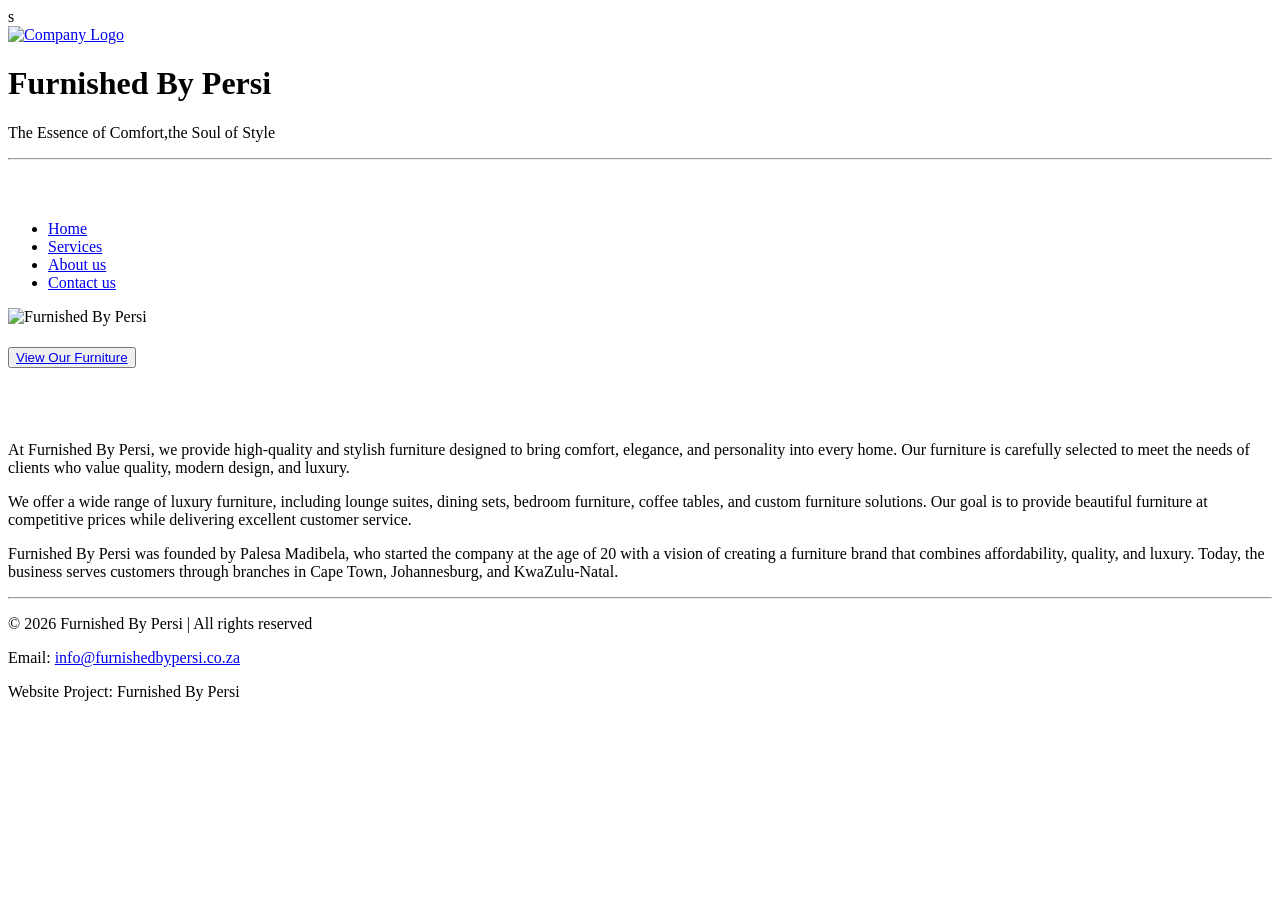
==== index.html @ 01795e88 "added index.html" ====
<!DOCTYPE html>
<html lang="en">
<head>
    <title>Furnished By Persi</title>
    <link rel="stylesheet" href="css/style.css">
    <link rel="icon" href="images/">
</head>
<body>s
    
    <header>
        <a href="index.html"><img src="images/WhatsApp Image 2026-08-14 at 12.34.07 PM.jpeg" width="500" height="500" alt="Company Logo" class="logo"></a>
        <h1>Furnished By Persi</h1>
        <p class="tagline">The Essence of Comfort,the Soul of Style</p><hr>

       
        <br><br>
    </header>

     <nav class="navbar">
            <ul>
                <li><a href="index.html">Home</a></li>
                <li><a href="services.html">Services</a></li>
                <li><a href="about_us.html">About us</a></li>
                <li><a href="contact.html">Contact us</a></li>
        </ul>
        </nav>

    <main>


        <section>

        <img src="images/801851908684215368.jpg" alt=" Furnished By Persi " class="hero-image">

        <h4><button ><a href="services.html" id="a1">View Our Furniture</a></button></h4>
        <br><br>
        </section>



        <section>
        <p id="p1">At Furnished By Persi, we provide high-quality and stylish furniture designed to bring comfort, elegance, and personality into every home. Our furniture is carefully selected to meet the needs of clients who value quality, modern design, and luxury.</p>

            <p id="p2">We offer a wide range of luxury furniture, including lounge suites, dining sets, bedroom furniture, coffee tables, and custom furniture solutions. Our goal is to provide beautiful furniture at competitive prices while delivering excellent customer service.</p>

                 <p id="p3">Furnished By Persi was founded by Palesa Madibela, who started the company at the age of 20 with a vision of creating a furniture brand that combines affordability, quality, and luxury. Today, the business serves customers through branches in Cape Town, Johannesburg, and KwaZulu-Natal.</p>
        </section>

    </main><hr>



    <footer class="footer">
    <p id="p5">&copy; 2026 Furnished By Persi | All rights reserved</p>

    <p id="p6">
        Email:
        <a href="mailto:info@furnishedbypersi.co.za">info@furnishedbypersi.co.za</a>
    </p>

    <p id="p4">Website Project:  Furnished By Persi</p>
</footer>


</body>
</html>
---- css/style.css ----
*
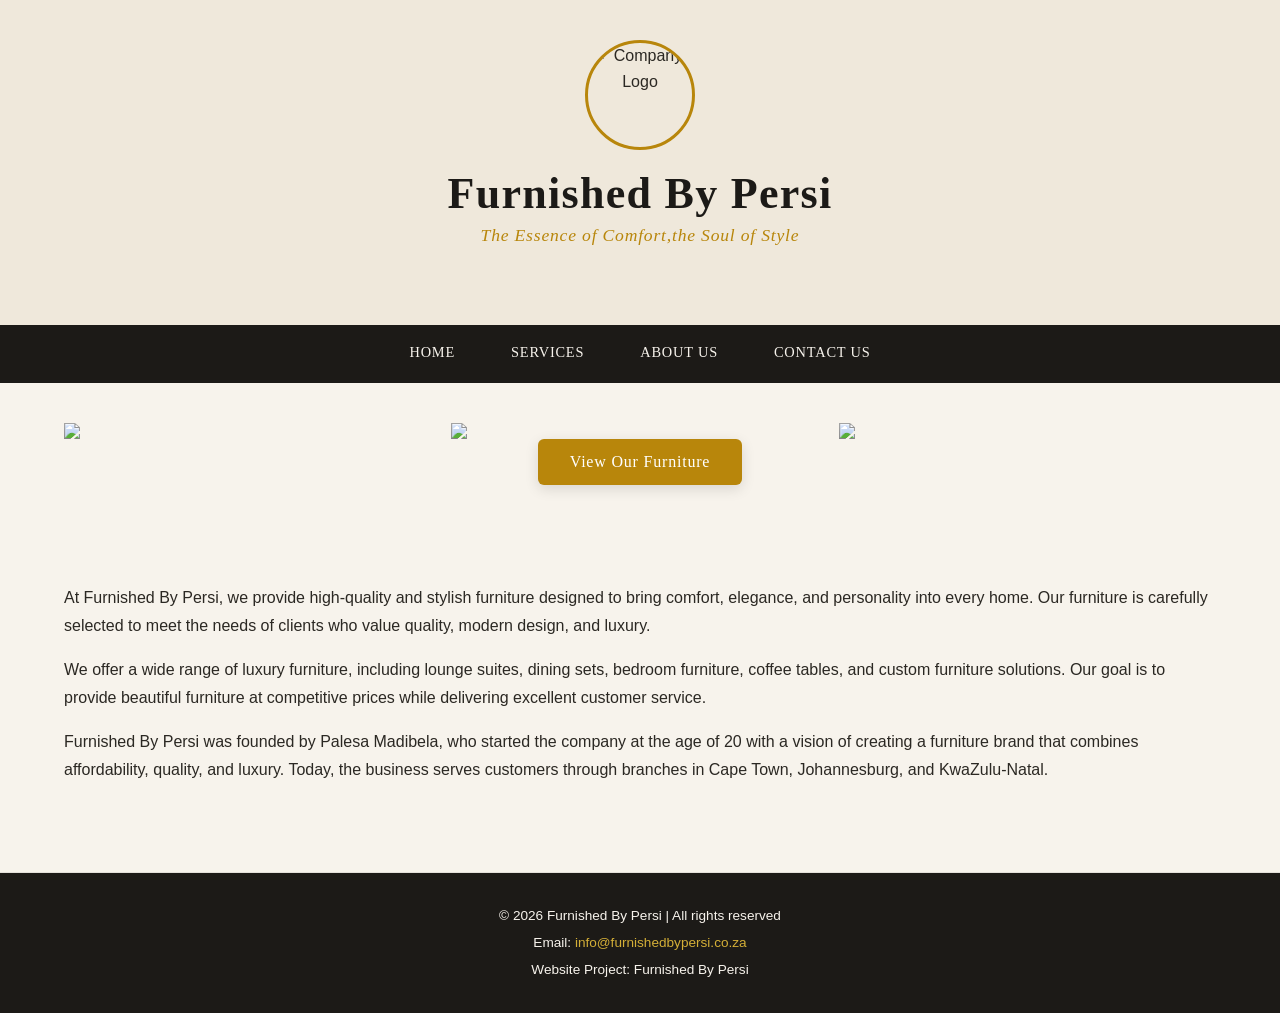
==== commit 1dab4ba2: "Update index.html" ====
--- a/index.html
+++ b/index.html
@@ -5,7 +5,7 @@
     <link rel="stylesheet" href="css/style.css">
     <link rel="icon" href="images/">
 </head>
-<body>s
+<body>
     
     <header>
         <a href="index.html"><img src="images/WhatsApp Image 2026-08-14 at 12.34.07 PM.jpeg" width="500" height="500" alt="Company Logo" class="logo"></a>
@@ -29,8 +29,11 @@
 
 
         <section>
-
-        <img src="images/801851908684215368.jpg" alt=" Furnished By Persi " class="hero-image">
+            <div style="display: grid; grid-template-columns: repeat(3, 1fr); gap: 10px;">
+                <img src="images/801851908684215368.jpg" style="width: 100%;">
+                <img src="images/Inside Model Adut Akech’s Easy, Breezy Nursery in Studio City.jpg" style="width: 100%;">
+                <img src="images/The art of accidental hosting_  Layered candle….jpg" style="width: 100%;">
+            </div>
 
         <h4><button ><a href="services.html" id="a1">View Our Furniture</a></button></h4>
         <br><br>
@@ -63,4 +66,4 @@
 
 
 </body>
-</html>+</html>
--- a/css/style.css
+++ b/css/style.css
@@ -1 +1,427 @@
-*
+:root {
+    --color-dark: #1c1a17;
+    --color-charcoal: #2b2823;
+    --color-cream: #f7f3ec;
+    --color-cream-alt: #efe8db;
+    --color-gold: #b8860b;
+    --color-gold-light: #d4af37;
+    --color-text: #2b2823;
+    --color-text-light: #6e6a63;
+    --color-white: #ffffff;
+
+    --font-heading: 'Playfair Display', Georgia, 'Times New Roman', serif;
+    --font-body: 'Poppins', 'Segoe UI', Arial, sans-serif;
+
+    --max-width: 1200px;
+    --radius: 6px;
+    --shadow: 0 4px 14px rgba(0, 0, 0, 0.12);
+    --transition: 0.25s ease;
+}
+
+*,
+*::before,
+*::after {
+    margin: 0;
+    padding: 0;
+    box-sizing: border-box;
+}
+
+html {
+    scroll-behavior: smooth;
+}
+
+body {
+    font-family: var(--font-body);
+    font-size: 1rem;
+    line-height: 1.6;
+    color: var(--color-text);
+    background-color: var(--color-cream);
+}
+
+img {
+    max-width: 100%;
+    height: auto;
+    display: block;
+}
+
+a {
+    text-decoration: none;
+    color: inherit;
+}
+
+ul {
+    list-style: none;
+}
+
+button,
+input,
+select,
+textarea {
+    font-family: inherit;
+    font-size: 1rem;
+}
+
+hr {
+    border: none;
+    border-top: 1px solid rgba(0, 0, 0, 0.08);
+    margin: 0;
+}
+
+
+h1, h2, h3, h4 {
+    font-family: var(--font-heading);
+    font-weight: 700;
+    line-height: 1.25;
+    letter-spacing: 0.03rem;
+    color: var(--color-dark);
+}
+
+h1 {
+    font-size: clamp(1.8rem, 4vw, 2.75rem);
+    letter-spacing: 0.08rem;
+}
+
+h2 {
+    font-size: clamp(1.4rem, 3vw, 2rem);
+    text-align: center;
+    margin-bottom: 1.5rem;
+    position: relative;
+    padding-bottom: 0.75rem;
+}
+
+h2::after {
+    content: "";
+    position: absolute;
+    bottom: 0;
+    left: 50%;
+    transform: translateX(-50%);
+    width: 60px;
+    height: 2px;
+    background-color: var(--color-gold);
+}
+
+.tagline {
+    font-family: var(--font-heading);
+    font-style: italic;
+    font-size: 1.1rem;
+    letter-spacing: 0.05rem;
+    color: var(--color-gold);
+}
+
+main p {
+    font-size: 1rem;
+    line-height: 1.75;
+    margin-bottom: 1rem;
+    color: var(--color-text);
+}
+
+main p b {
+    font-family: var(--font-heading);
+    font-size: 1.1rem;
+    letter-spacing: 0.02rem;
+    color: var(--color-dark);
+}
+
+header {
+    display: flex;
+    flex-direction: column;
+    align-items: center;
+    text-align: center;
+    background-color: var(--color-cream-alt);
+    padding: 2.5rem 1.5rem 1.5rem;
+}
+
+.logo {
+    width: 110px;
+    height: 110px;
+    border-radius: 50%;
+    object-fit: cover;
+    border: 3px solid var(--color-gold);
+    margin-bottom: 1rem;
+}
+
+nav.navbar {
+    background-color: var(--color-dark);
+    position: sticky;
+    top: 0;
+    z-index: 10;
+}
+
+nav.navbar ul {
+    display: flex;
+    justify-content: center;
+    flex-wrap: wrap;
+}
+
+nav.navbar ul li a {
+    display: block;
+    padding: 1rem 1.75rem;
+    color: var(--color-cream);
+    font-family: var(--font-heading);
+    letter-spacing: 0.05rem;
+    text-transform: uppercase;
+    font-size: 0.9rem;
+    border-bottom: 3px solid transparent;
+    transition: color var(--transition), border-color var(--transition), background-color var(--transition);
+}
+
+nav.navbar ul li a:hover,
+nav.navbar ul li a:focus {
+    color: var(--color-gold-light);
+    border-bottom-color: var(--color-gold);
+    background-color: rgba(255, 255, 255, 0.04);
+}
+
+nav.navbar ul li a:active {
+    color: var(--color-gold);
+}
+
+main {
+    max-width: var(--max-width);
+    margin: 0 auto;
+    padding: 2.5rem 1.5rem;
+}
+
+main section {
+    margin-bottom: 3rem;
+}
+
+main section:first-of-type {
+    text-align: center;
+}
+
+main section:first-of-type > img.hero-image {
+    width: 100%;
+    max-height: 420px;
+    object-fit: cover;
+    border-radius: var(--radius);
+    box-shadow: var(--shadow);
+}
+
+.gallery-row {
+    display: flex;
+    flex-wrap: wrap;
+    justify-content: center;
+    gap: 1rem;
+    margin-bottom: 1.5rem;
+}
+
+.gallery-row .hero-image {
+    flex: 1 1 300px;
+    max-height: 320px;
+    object-fit: cover;
+    border-radius: var(--radius);
+    box-shadow: var(--shadow);
+}
+
+footer.footer {
+    display: flex;
+    flex-direction: column;
+    align-items: center;
+    gap: 0.35rem;
+    background-color: var(--color-dark);
+    color: var(--color-cream);
+    text-align: center;
+    padding: 2rem 1.5rem;
+    font-size: 0.85rem;
+}
+
+footer.footer a {
+    color: var(--color-gold-light);
+}
+
+
+main button {
+    background: none;
+    border: none;
+    padding: 0;
+}
+
+main button a,
+a#a1 {
+    display: inline-block;
+    background-color: var(--color-gold);
+    color: var(--color-white);
+    padding: 0.85rem 2rem;
+    border-radius: var(--radius);
+    font-family: var(--font-heading);
+    letter-spacing: 0.05rem;
+    box-shadow: var(--shadow);
+    transition: background-color var(--transition), transform var(--transition);
+}
+
+main button a:hover,
+a#a1:hover,
+main button a:focus,
+a#a1:focus {
+    background-color: var(--color-gold-light);
+    transform: translateY(-2px);
+}
+
+main button a:active,
+a#a1:active {
+    transform: translateY(0);
+}
+
+.product-card,
+.info-card {
+    background-color: var(--color-white);
+    border: 1px solid rgba(0, 0, 0, 0.06);
+    border-radius: var(--radius);
+    box-shadow: var(--shadow);
+    padding: 1.5rem;
+    transition: box-shadow var(--transition), transform var(--transition);
+}
+
+.product-card:hover,
+.info-card:hover {
+    box-shadow: 0 8px 22px rgba(0, 0, 0, 0.18);
+    transform: translateY(-4px);
+}
+
+.product-card img {
+    border-radius: var(--radius);
+    margin-top: 0.75rem;
+}
+
+.product-card p:last-of-type {
+    color: var(--color-gold);
+    font-weight: 600;
+}
+
+.products-grid,
+.info-grid {
+    display: grid;
+    grid-template-columns: repeat(auto-fit, minmax(260px, 1fr));
+    gap: 1.75rem;
+}
+
+/* Enquiry form */
+.form-card {
+    max-width: 640px;
+    margin: 0 auto;
+    background-color: var(--color-white);
+    border-radius: var(--radius);
+    box-shadow: var(--shadow);
+    padding: 2rem;
+}
+
+form {
+    display: flex;
+    flex-direction: column;
+}
+
+form label {
+    font-family: var(--font-heading);
+    font-weight: 600;
+    margin-bottom: 0.35rem;
+    margin-top: 1rem;
+}
+
+form input,
+form select,
+form textarea {
+    border: 1px solid rgba(0, 0, 0, 0.15);
+    border-radius: var(--radius);
+    padding: 0.65rem 0.85rem;
+    background-color: var(--color-cream);
+    transition: border-color var(--transition), box-shadow var(--transition);
+}
+
+form input:hover,
+form select:hover,
+form textarea:hover {
+    border-color: var(--color-gold-light);
+}
+
+form input:focus,
+form select:focus,
+form textarea:focus {
+    outline: none;
+    border-color: var(--color-gold);
+    box-shadow: 0 0 0 3px rgba(184, 134, 11, 0.2);
+}
+
+form input[type="submit"] {
+    margin-top: 1.5rem;
+    background-color: var(--color-gold);
+    color: var(--color-white);
+    border: none;
+    font-family: var(--font-heading);
+    letter-spacing: 0.04rem;
+    padding: 0.85rem;
+    cursor: pointer;
+    transition: background-color var(--transition);
+}
+
+form input[type="submit"]:hover,
+form input[type="submit"]:focus {
+    background-color: var(--color-gold-light);
+}
+
+form input[type="submit"]:active {
+    background-color: var(--color-dark);
+}
+
+
+@media (max-width: 1024px) {
+    main {
+        padding: 2rem 1.25rem;
+    }
+
+    .logo {
+        width: 90px;
+        height: 90px;
+    }
+
+    nav.navbar ul li a {
+        padding: 0.85rem 1.25rem;
+        font-size: 0.85rem;
+    }
+
+    main section:first-of-type > img.hero-image {
+        max-height: 320px;
+    }
+
+    .products-grid,
+    .info-grid {
+        grid-template-columns: repeat(auto-fit, minmax(220px, 1fr));
+    }
+}
+
+@media (max-width: 600px) {
+    header {
+        padding: 1.75rem 1rem 1.25rem;
+    }
+
+    nav.navbar ul {
+        flex-direction: column;
+        text-align: center;
+    }
+
+    nav.navbar ul li a {
+        padding: 0.75rem 1rem;
+        border-bottom: 1px solid rgba(255, 255, 255, 0.08);
+    }
+
+    main {
+        padding: 1.5rem 1rem;
+    }
+
+    main section:first-of-type > img.hero-image {
+        max-height: 220px;
+    }
+
+    .products-grid,
+    .info-grid {
+        grid-template-columns: 1fr;
+    }
+
+    .form-card {
+        padding: 1.25rem;
+    }
+
+    h1 {
+        font-size: 1.5rem;
+    }
+}
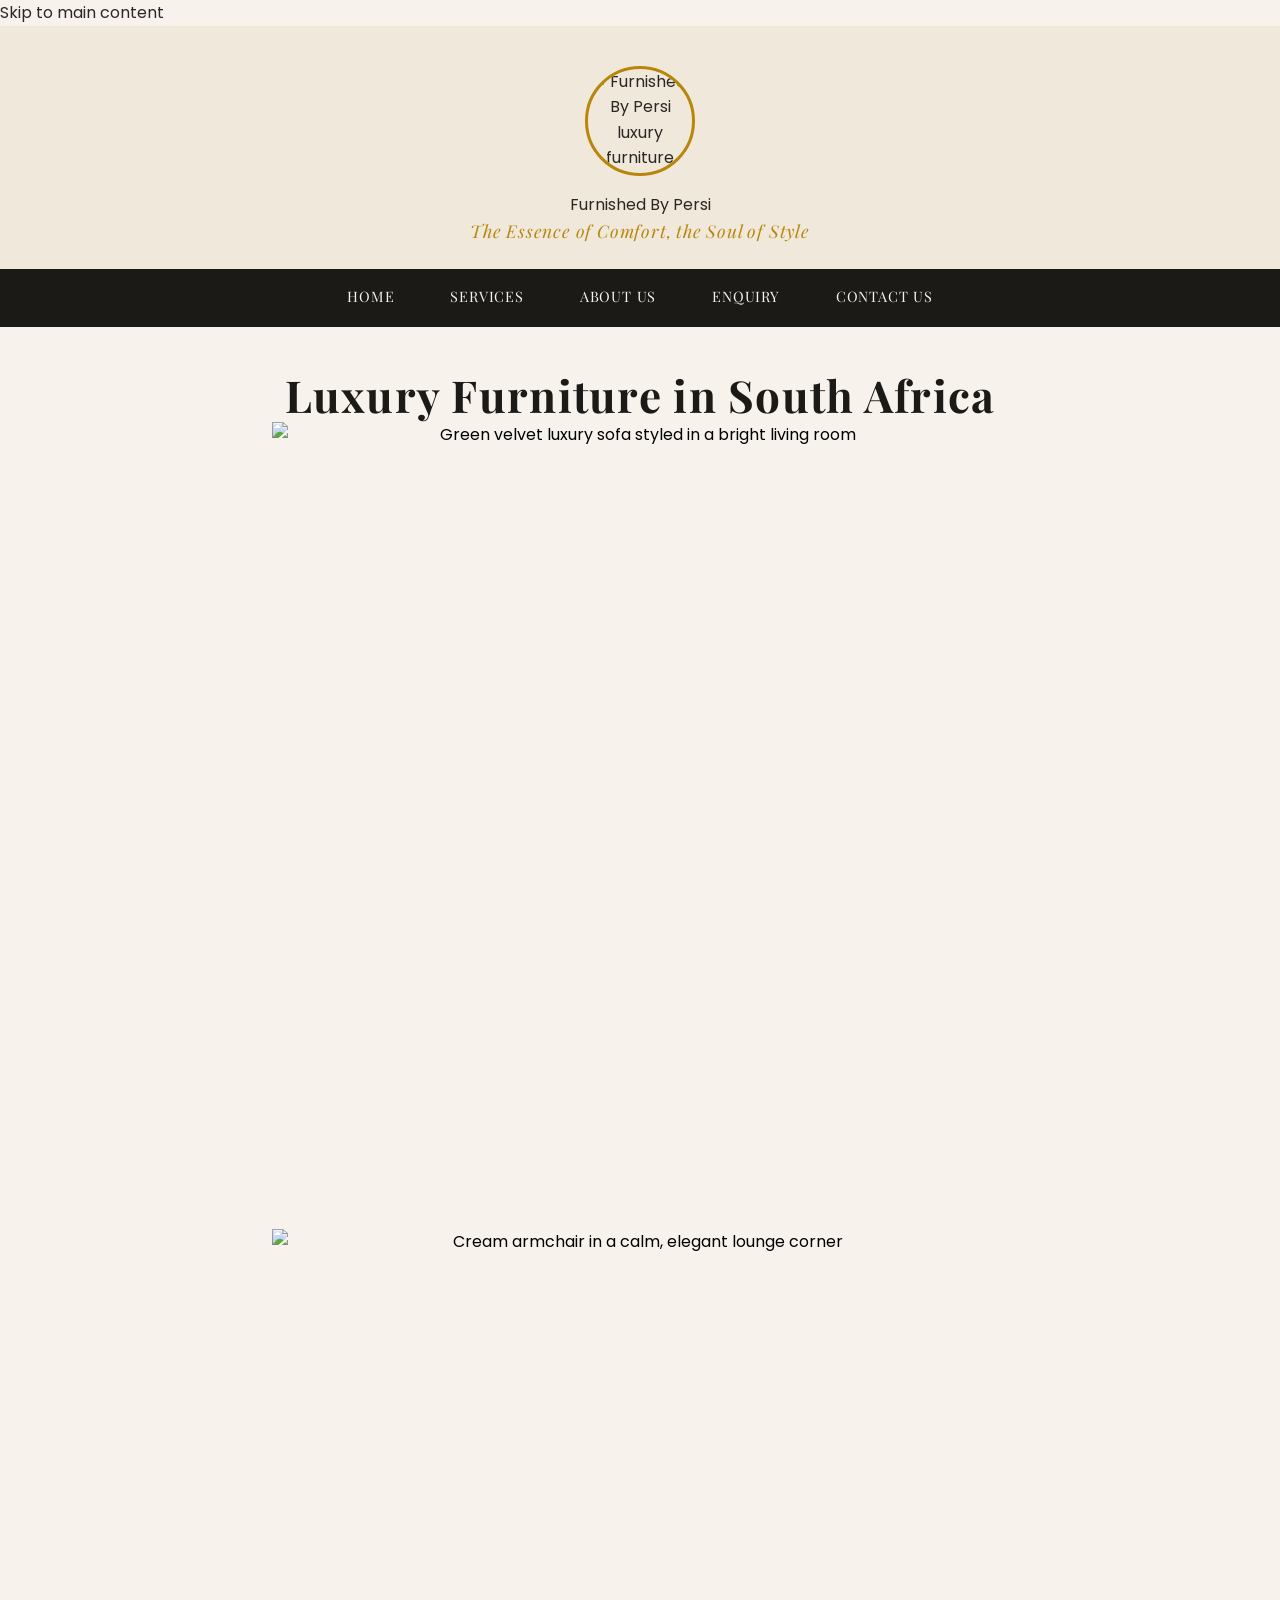
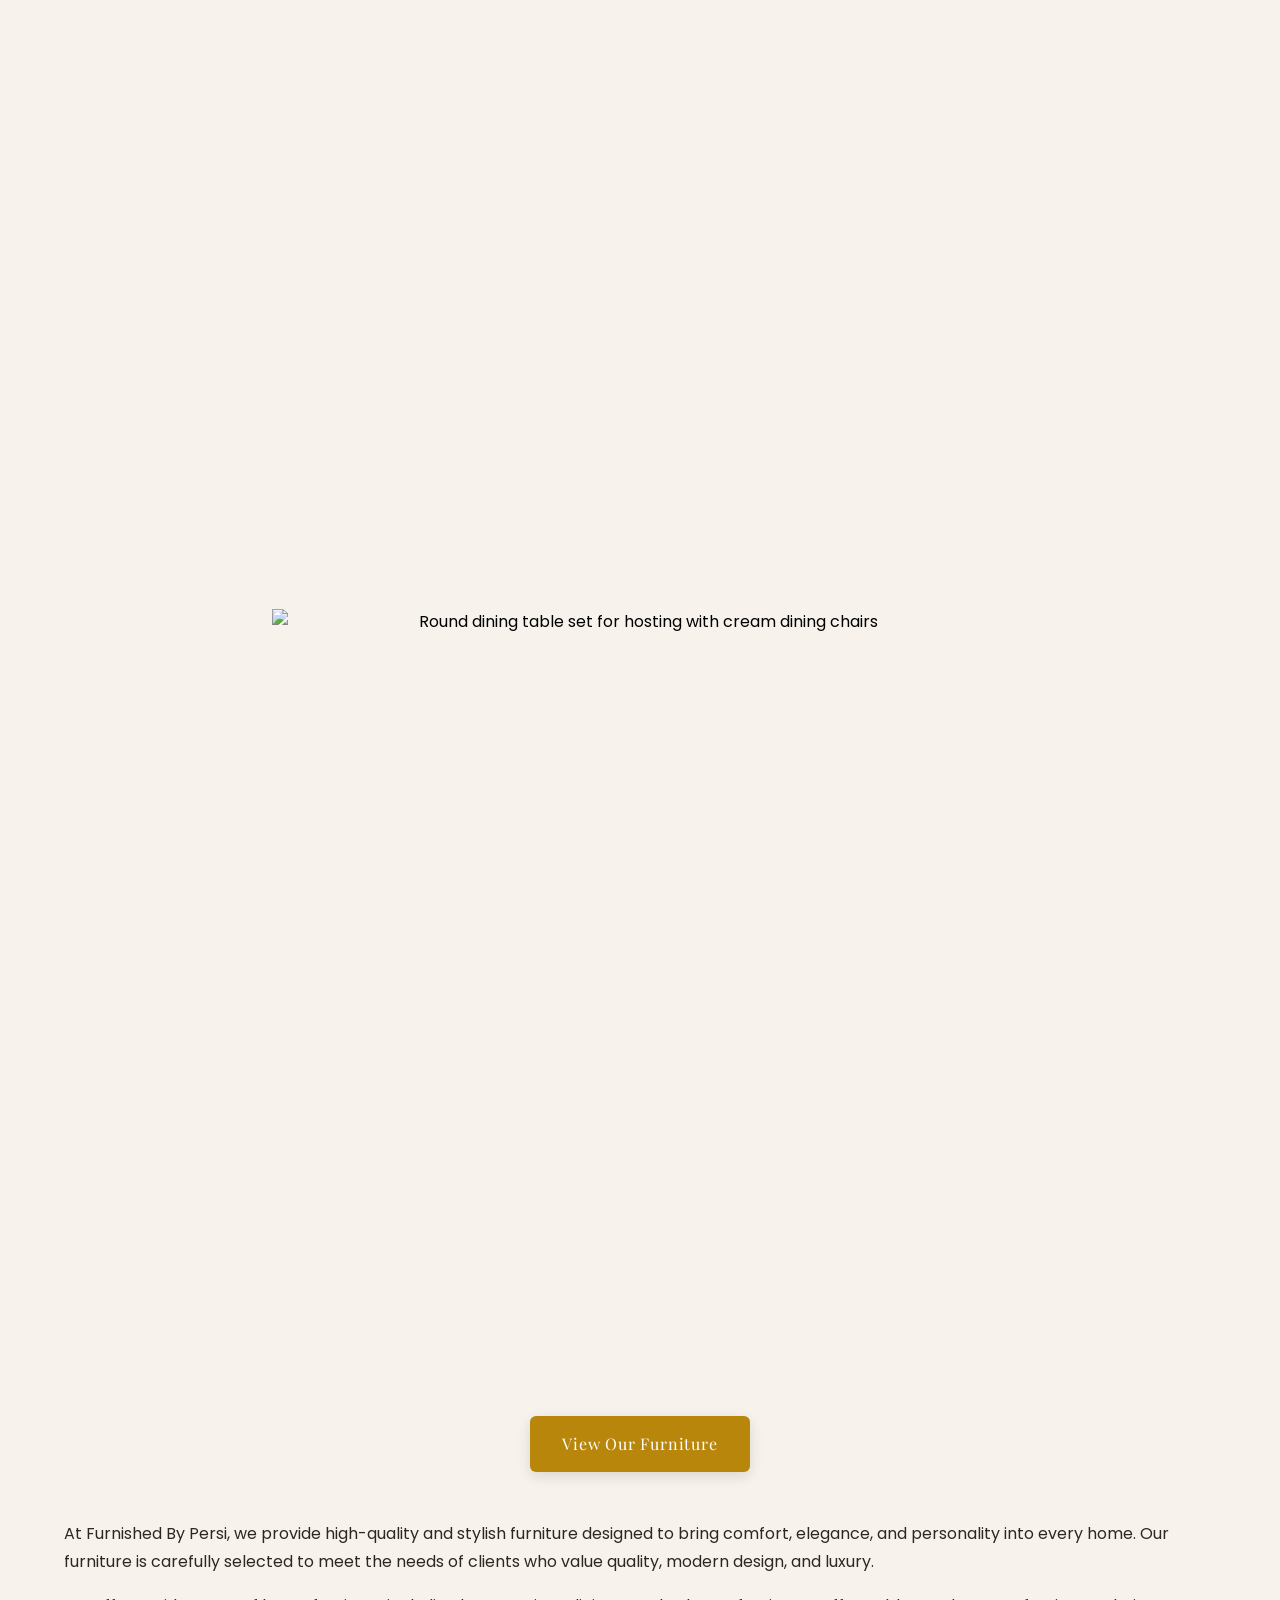
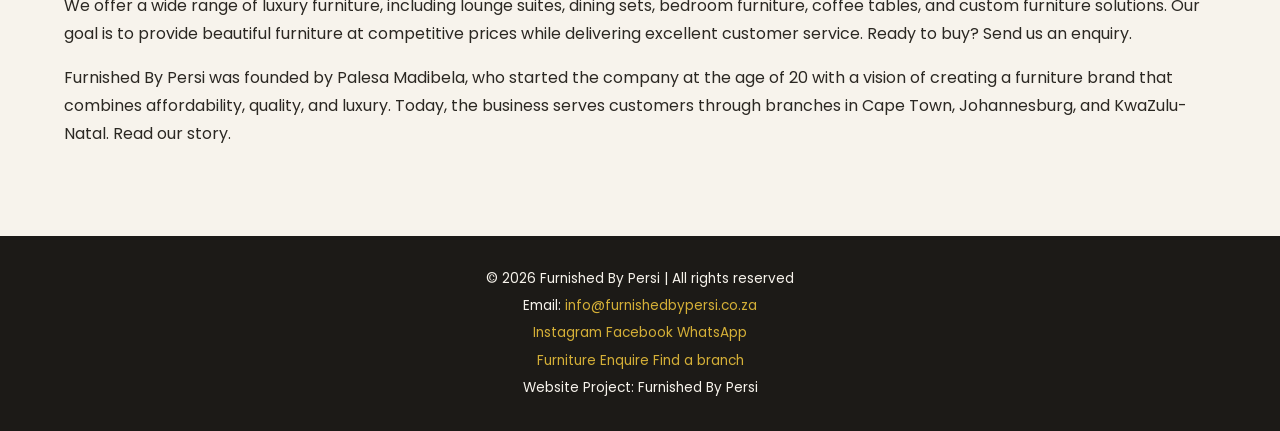
==== commit adb6b72c: "Update index.html" ====
--- a/index.html
+++ b/index.html
@@ -1,69 +1,72 @@
 <!DOCTYPE html>
-<html lang="en">
+<html lang="en-ZA">
 <head>
-    <title>Furnished By Persi</title>
+    <meta charset="UTF-8">
+    <meta name="viewport" content="width=device-width, initial-scale=1">
+    <title>Furnished By Persi | Luxury Furniture in Cape Town, Johannesburg & KZN</title>
+    <meta name="description" content="Shop luxury lounge suites, dining sets, bedroom furniture, coffee tables and custom furniture from Furnished By Persi, with branches in Cape Town, Johannesburg and KwaZulu-Natal.">
+    <meta name="keywords" content="luxury furniture South Africa, lounge suites, dining room sets, custom furniture, Cape Town furniture, Johannesburg furniture, KZN furniture">
+    <meta name="author" content="Furnished By Persi">
+    <meta name="robots" content="index, follow">
+    <meta name="referrer" content="strict-origin-when-cross-origin">
+    <meta name="theme-color" content="#1c1a17">
+    <link rel="canonical" href="https://furnishedbypersi.netlify.app/">
+    <meta property="og:type" content="website">
+    <meta property="og:site_name" content="Furnished By Persi">
+    <meta property="og:title" content="Furnished By Persi | Luxury Furniture in Cape Town, Johannesburg & KZN">
+    <meta property="og:description" content="Shop luxury lounge suites, dining sets, bedroom furniture, coffee tables and custom furniture from Furnished By Persi, with branches in Cape Town, Johannesburg and KwaZulu-Natal.">
+    <meta property="og:url" content="https://furnishedbypersi.netlify.app/">
+    <meta property="og:image" content="https://furnishedbypersi.netlify.app/images/home-green-velvet-sofa.jpg">
+    <meta name="twitter:card" content="summary_large_image">
+    <link rel="icon" type="image/png" href="images/favicon.png">
+    <link rel="preconnect" href="https://fonts.googleapis.com">
+    <link rel="preconnect" href="https://fonts.gstatic.com" crossorigin>
+    <link rel="stylesheet" href="https://fonts.googleapis.com/css2?family=Playfair+Display:wght@700&family=Poppins:wght@400;600&display=swap">
     <link rel="stylesheet" href="css/style.css">
-    <link rel="icon" href="images/">
+    <script type="application/ld+json">{"@context": "https://schema.org", "@graph": [{"@type": "FurnitureStore", "name": "Furnished By Persi - Johannesburg", "telephone": "+27114567890", "url": "https://furnishedbypersi.netlify.app/contact.html", "image": "https://furnishedbypersi.netlify.app/images/logo.jpg", "priceRange": "R12,499 - R22,999", "address": {"@type": "PostalAddress", "addressRegion": "Gauteng", "addressCountry": "ZA"}, "openingHours": ["Mo-Fr 09:00-17:00", "Sa 09:00-15:00", "Su 10:00-14:00"]}, {"@type": "FurnitureStore", "name": "Furnished By Persi - Cape Town", "telephone": "+27214567890", "url": "https://furnishedbypersi.netlify.app/contact.html", "image": "https://furnishedbypersi.netlify.app/images/logo.jpg", "priceRange": "R12,499 - R22,999", "address": {"@type": "PostalAddress", "addressRegion": "Western Cape", "addressCountry": "ZA"}, "openingHours": ["Mo-Fr 09:00-17:00", "Sa 09:00-15:00", "Su 10:00-14:00"]}, {"@type": "FurnitureStore", "name": "Furnished By Persi - KwaZulu-Natal", "telephone": "+27314567890", "url": "https://furnishedbypersi.netlify.app/contact.html", "image": "https://furnishedbypersi.netlify.app/images/logo.jpg", "priceRange": "R12,499 - R22,999", "address": {"@type": "PostalAddress", "addressRegion": "KwaZulu-Natal", "addressCountry": "ZA"}, "openingHours": ["Mo-Fr 09:00-17:00", "Sa 09:00-15:00", "Su 10:00-14:00"]}]}</script>
 </head>
 <body>
-    
+    <a class="skip-link" href="#main">Skip to main content</a>
     <header>
-        <a href="index.html"><img src="images/WhatsApp Image 2026-08-14 at 12.34.07 PM.jpeg" width="500" height="500" alt="Company Logo" class="logo"></a>
-        <h1>Furnished By Persi</h1>
-        <p class="tagline">The Essence of Comfort,the Soul of Style</p><hr>
-
-       
-        <br><br>
+        <a href="index.html" aria-label="Furnished By Persi home"><img src="images/logo.jpg" width="110" height="110" alt="Furnished By Persi luxury furniture logo" class="logo"></a>
+        <p class="site-name">Furnished By Persi</p>
+        <p class="tagline">The Essence of Comfort, the Soul of Style</p>
     </header>
 
-     <nav class="navbar">
-            <ul>
-                <li><a href="index.html">Home</a></li>
-                <li><a href="services.html">Services</a></li>
-                <li><a href="about_us.html">About us</a></li>
-                <li><a href="contact.html">Contact us</a></li>
-        </ul>
-        </nav>
+    <nav class="navbar" aria-label="Main navigation">
+        <ul><li><a href="index.html" aria-current="page">Home</a></li><li><a href="services.html">Services</a></li><li><a href="about_us.html">About us</a></li><li><a href="enquiry.html">Enquiry</a></li><li><a href="contact.html">Contact us</a></li></ul>
+    </nav>
 
-    <main>
-
-
+    <main id="main">
         <section>
-            <div style="display: grid; grid-template-columns: repeat(3, 1fr); gap: 10px;">
-                <img src="images/801851908684215368.jpg" style="width: 100%;">
-                <img src="images/Inside Model Adut Akech’s Easy, Breezy Nursery in Studio City.jpg" style="width: 100%;">
-                <img src="images/The art of accidental hosting_  Layered candle….jpg" style="width: 100%;">
+            <h1>Luxury Furniture in South Africa</h1>
+            <div class="gallery-3">
+                <button class="card-img" type="button" data-lightbox="home" aria-label="Enlarge photo: Green velvet luxury sofa styled in a bright living room"><img src="images/home-green-velvet-sofa.jpg" alt="Green velvet luxury sofa styled in a bright living room" width="736" height="807" loading="lazy" decoding="async"></button>
+                <button class="card-img" type="button" data-lightbox="home" aria-label="Enlarge photo: Cream armchair in a calm, elegant lounge corner"><img src="images/home-cream-armchair-nursery.jpg" alt="Cream armchair in a calm, elegant lounge corner" width="736" height="980" loading="lazy" decoding="async"></button>
+                <button class="card-img" type="button" data-lightbox="home" aria-label="Enlarge photo: Round dining table set for hosting with cream dining chairs"><img src="images/home-hosting-dining-table.jpg" alt="Round dining table set for hosting with cream dining chairs" width="736" height="807" loading="lazy" decoding="async"></button>
             </div>
-
-        <h4><button ><a href="services.html" id="a1">View Our Furniture</a></button></h4>
-        <br><br>
+            <p><a class="btn-link" id="a1" href="services.html">View Our Furniture</a></p>
         </section>
 
-
-
-        <section>
-        <p id="p1">At Furnished By Persi, we provide high-quality and stylish furniture designed to bring comfort, elegance, and personality into every home. Our furniture is carefully selected to meet the needs of clients who value quality, modern design, and luxury.</p>
-
-            <p id="p2">We offer a wide range of luxury furniture, including lounge suites, dining sets, bedroom furniture, coffee tables, and custom furniture solutions. Our goal is to provide beautiful furniture at competitive prices while delivering excellent customer service.</p>
-
-                 <p id="p3">Furnished By Persi was founded by Palesa Madibela, who started the company at the age of 20 with a vision of creating a furniture brand that combines affordability, quality, and luxury. Today, the business serves customers through branches in Cape Town, Johannesburg, and KwaZulu-Natal.</p>
+        <section class="reveal">
+            <p id="p1">At Furnished By Persi, we provide high-quality and stylish furniture designed to bring comfort, elegance, and personality into every home. Our furniture is carefully selected to meet the needs of clients who value quality, modern design, and luxury.</p>
+            <p id="p2">We offer a wide range of <a href="services.html">luxury furniture, including lounge suites, dining sets, bedroom furniture, coffee tables, and custom furniture solutions</a>. Our goal is to provide beautiful furniture at competitive prices while delivering excellent customer service. Ready to buy? <a href="enquiry.html">Send us an enquiry</a>.</p>
+            <p id="p3">Furnished By Persi was founded by Palesa Madibela, who started the company at the age of 20 with a vision of creating a furniture brand that combines affordability, quality, and luxury. Today, the business serves customers through <a href="contact.html">branches in Cape Town, Johannesburg, and KwaZulu-Natal</a>. <a href="about_us.html">Read our story</a>.</p>
         </section>
-
-    </main><hr>
-
-
+    </main>
 
     <footer class="footer">
-    <p id="p5">&copy; 2026 Furnished By Persi | All rights reserved</p>
-
-    <p id="p6">
-        Email:
-        <a href="mailto:info@furnishedbypersi.co.za">info@furnishedbypersi.co.za</a>
-    </p>
-
-    <p id="p4">Website Project:  Furnished By Persi</p>
-</footer>
-
-
+        <p>&copy; 2026 Furnished By Persi | All rights reserved</p>
+        <p>Email: <a href="mailto:info@furnishedbypersi.co.za">info@furnishedbypersi.co.za</a></p>
+        <p class="social">
+            <!-- Replace these with the business's real social media pages -->
+            <a href="https://www.instagram.com/" target="_blank" rel="noopener noreferrer">Instagram</a>
+            <a href="https://www.facebook.com/" target="_blank" rel="noopener noreferrer">Facebook</a>
+            <a href="https://wa.me/27114567890" target="_blank" rel="noopener noreferrer">WhatsApp</a>
+        </p>
+        <p class="footer-nav"><a href="services.html">Furniture</a> <a href="enquiry.html">Enquire</a> <a href="contact.html">Find a branch</a></p>
+        <p>Website Project: Furnished By Persi</p>
+    </footer>
+    <script src="js/main.js" defer></script>
 </body>
 </html>
